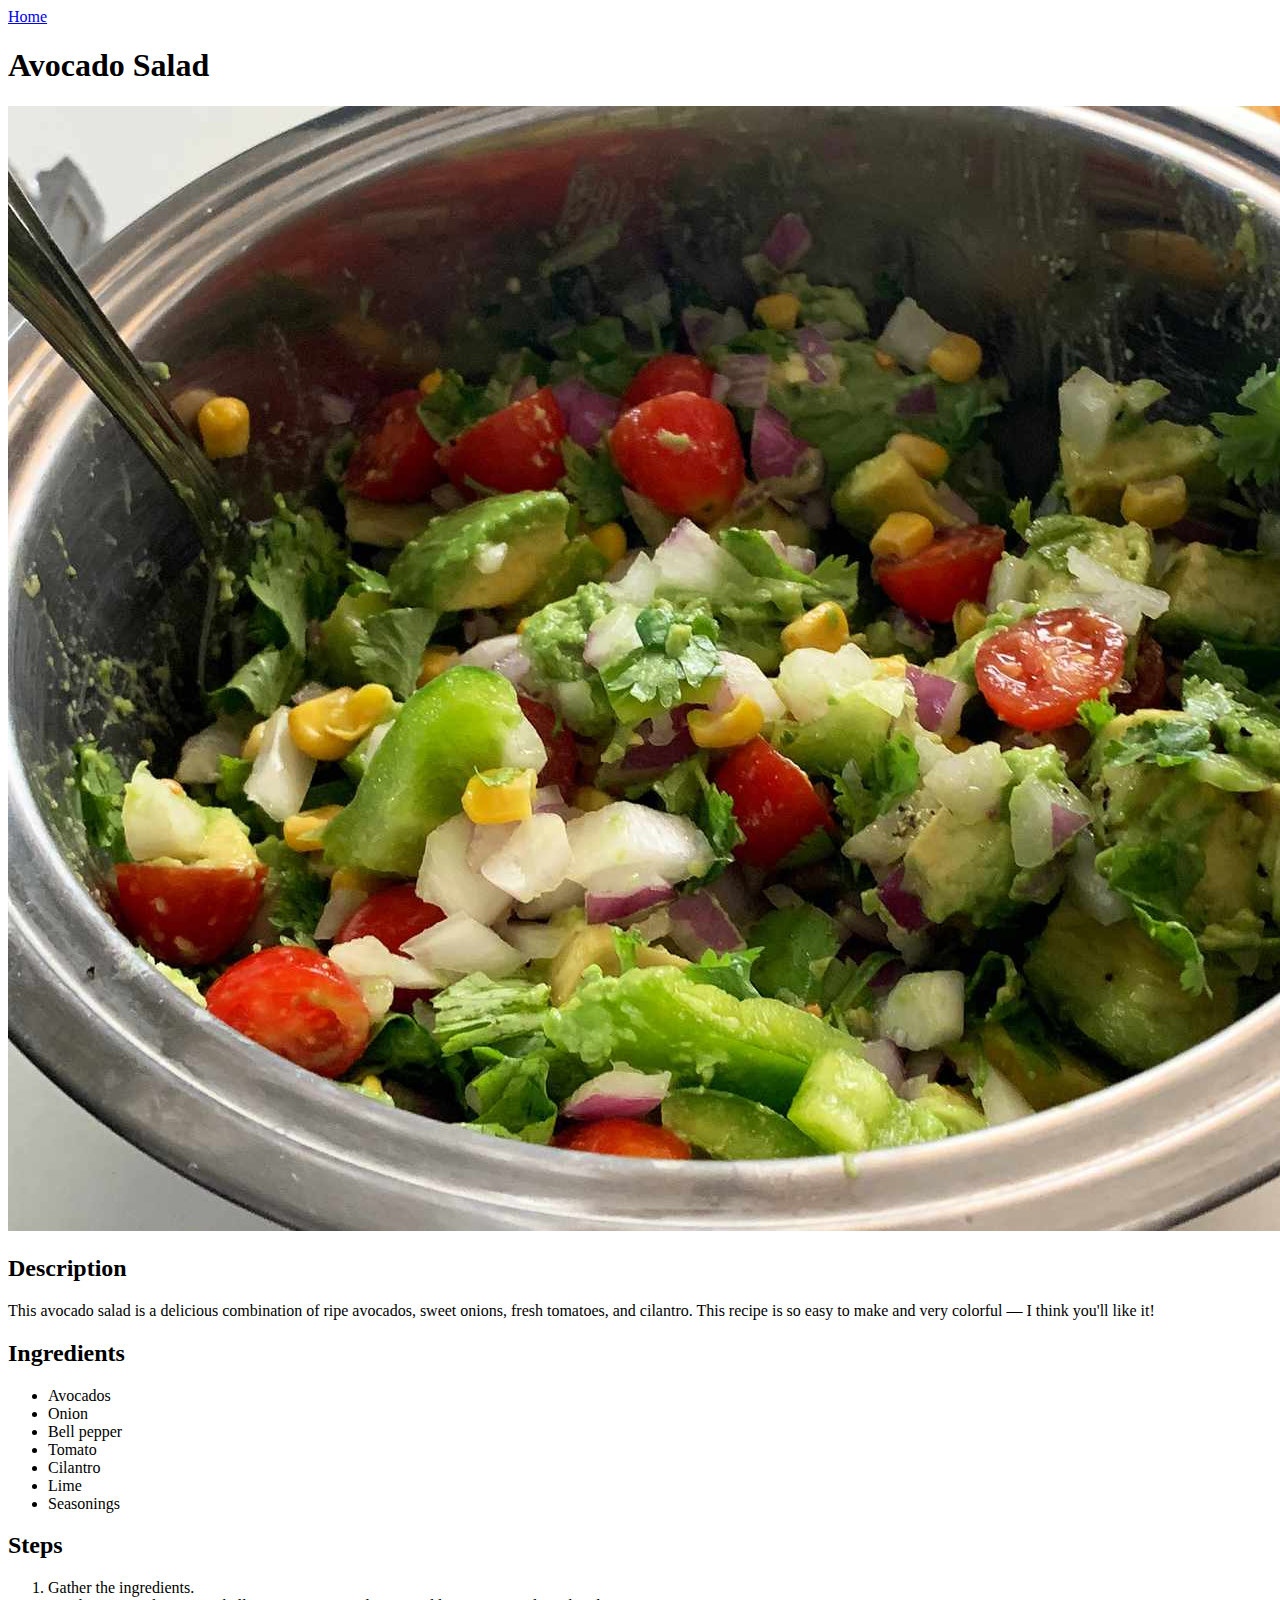
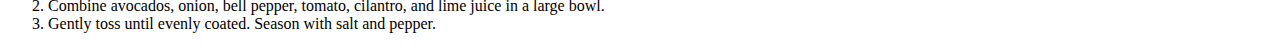
==== recipes/avocado-salad.html @ 87d26dbb "Create files with another recipes" ====
<!DOCTYPE html>
<html>
    <head>
        <meta charset="UTF-8">
        <title>Odin Recipes - Avocado Salad</title>
    </head>
    <body>
        <a href="../index.html">Home</a>

        <h1>Avocado Salad</h1>
        <img src="../images/avocado-salad.jpg" alt="Avocado salad">

        <h2>Description</h2>
        <p>
            This avocado salad is a delicious combination of ripe avocados, sweet onions, fresh tomatoes, and cilantro.
            This recipe is so easy to make and very colorful — I think you'll like it!
        </p>

        <h2>Ingredients</h2>
        <ul>
            <li>Avocados</li>
            <li>Onion</li>
            <li>Bell pepper</li>
            <li>Tomato</li>
            <li>Cilantro</li>
            <li>Lime</li>
            <li>Seasonings</li>
        </ul>

        <h2>Steps</h2>
        <ol>
            <li>Gather the ingredients.</li>
            <li>Combine avocados, onion, bell pepper, tomato, cilantro, and lime juice in a large bowl.</li>
            <li>Gently toss until evenly coated. Season with salt and pepper.</li>
        </ol>
    </body>
</html>
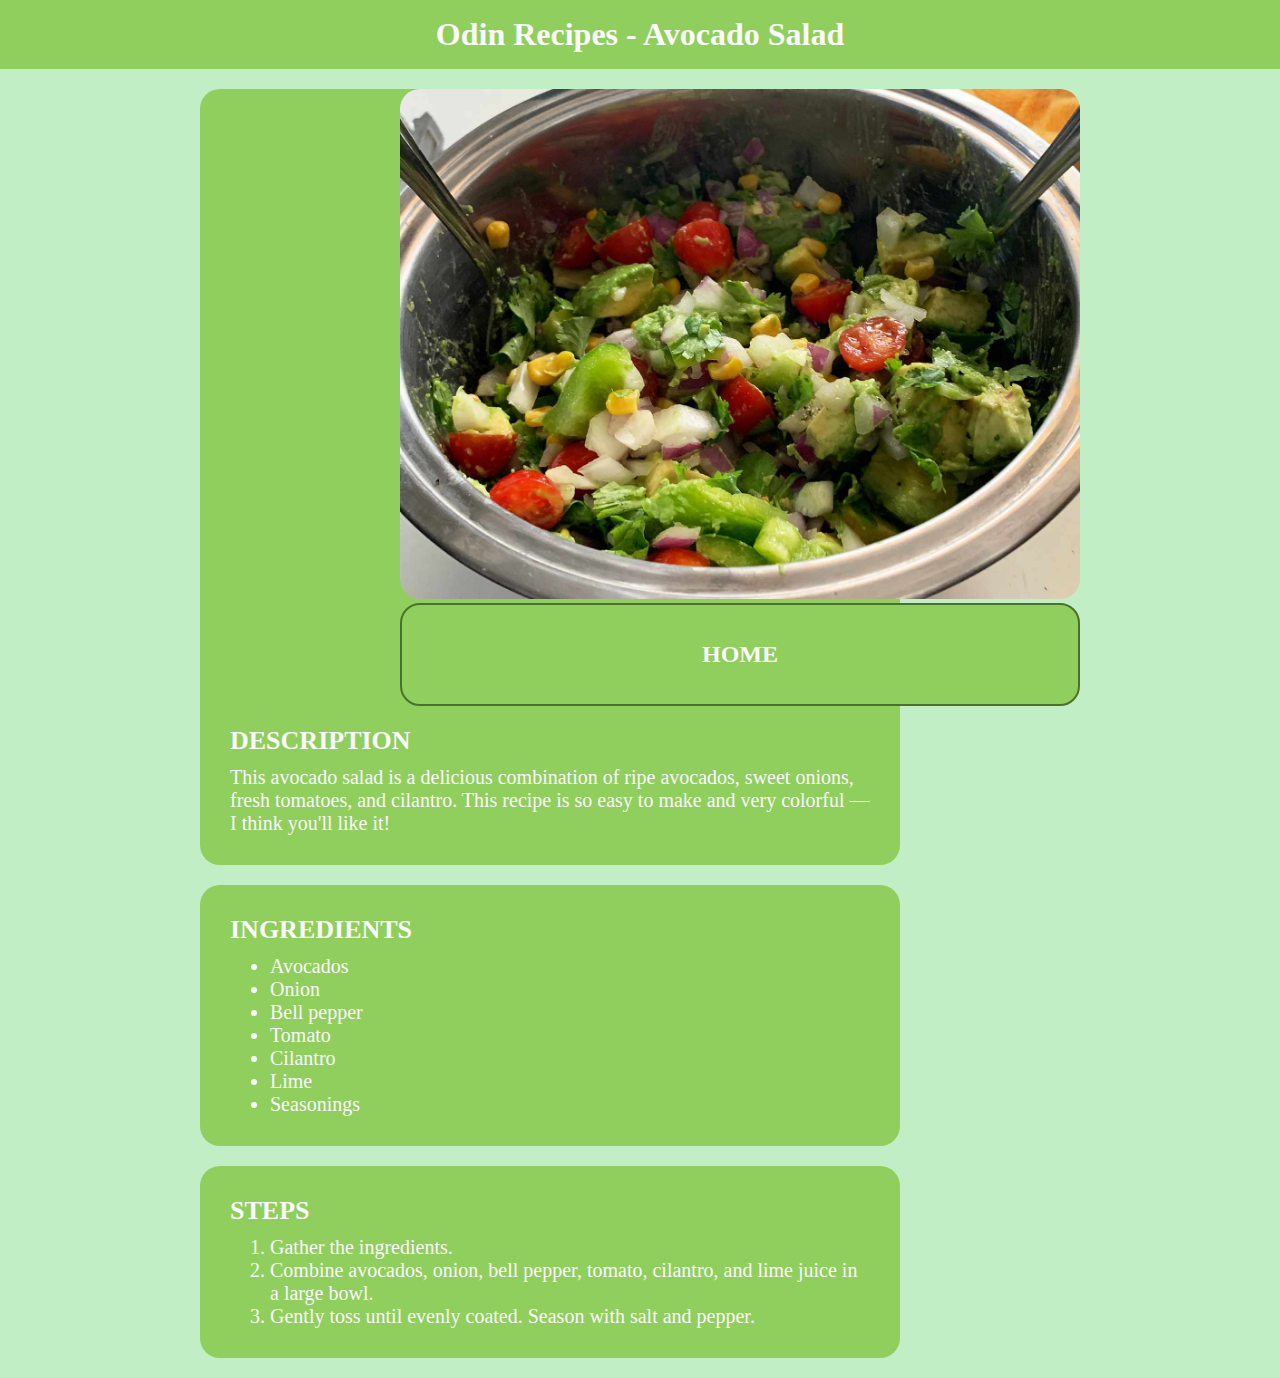
==== commit accc7a4b: "Add classes and change layout" ====
--- a/recipes/avocado-salad.html
+++ b/recipes/avocado-salad.html
@@ -1,37 +1,48 @@
 <!DOCTYPE html>
 <html>
-    <head>
-        <meta charset="UTF-8">
-        <title>Odin Recipes - Avocado Salad</title>
-    </head>
-    <body>
+  <head>
+    <meta charset="UTF-8" />
+    <title>Odin Recipes - Avocado Salad</title>
+    <link rel="stylesheet" href="../style.css" />
+  </head>
+  <body>
+    <h1 class="title-bar">Odin Recipes - Avocado Salad</h1>
+    
+    <div class="right-container">
+        <img src="../images/avocado-salad.jpg" alt="Avocado salad" />
         <a href="../index.html">Home</a>
+    </div>
 
-        <h1>Avocado Salad</h1>
-        <img src="../images/avocado-salad.jpg" alt="Avocado salad">
-
-        <h2>Description</h2>
-        <p>
-            This avocado salad is a delicious combination of ripe avocados, sweet onions, fresh tomatoes, and cilantro.
-            This recipe is so easy to make and very colorful — I think you'll like it!
-        </p>
-
-        <h2>Ingredients</h2>
-        <ul>
-            <li>Avocados</li>
-            <li>Onion</li>
-            <li>Bell pepper</li>
-            <li>Tomato</li>
-            <li>Cilantro</li>
-            <li>Lime</li>
-            <li>Seasonings</li>
-        </ul>
-
-        <h2>Steps</h2>
-        <ol>
-            <li>Gather the ingredients.</li>
-            <li>Combine avocados, onion, bell pepper, tomato, cilantro, and lime juice in a large bowl.</li>
-            <li>Gently toss until evenly coated. Season with salt and pepper.</li>
-        </ol>
-    </body>
-</html>+    <div class="container">
+      <h2>Description</h2>
+      <p>
+        This avocado salad is a delicious combination of ripe avocados, sweet
+        onions, fresh tomatoes, and cilantro. This recipe is so easy to make and
+        very colorful — I think you'll like it!
+      </p>
+    </div>
+    <div class="container">
+      <h2>Ingredients</h2>
+      <ul>
+        <li>Avocados</li>
+        <li>Onion</li>
+        <li>Bell pepper</li>
+        <li>Tomato</li>
+        <li>Cilantro</li>
+        <li>Lime</li>
+        <li>Seasonings</li>
+      </ul>
+    </div>
+    <div class="container">
+      <h2>Steps</h2>
+      <ol>
+        <li>Gather the ingredients.</li>
+        <li>
+          Combine avocados, onion, bell pepper, tomato, cilantro, and lime juice
+          in a large bowl.
+        </li>
+        <li>Gently toss until evenly coated. Season with salt and pepper.</li>
+      </ol>
+    </div>
+  </body>
+</html>
--- a/style.css
+++ b/style.css
@@ -0,0 +1,93 @@
+* {
+    box-sizing: border-box;
+    margin: 0;
+}
+
+body {
+    background-color: rgb(193, 238, 197);
+}
+
+.title-bar {
+    background-color: rgb(144, 206, 93);
+    text-align: center;
+    padding: 0.5em;
+    color: #FAFAFA;
+}
+
+.links {
+    list-style-type: none;
+    width: 1200px;
+    margin: 10% auto;
+    text-align: center;
+}
+
+.link {
+    display: inline-block;
+    border: 2px solid rgb(75, 114, 44);
+    border-radius: 20px;
+    padding: 1em;
+    margin: 10px;
+    width: 350px;
+    text-align: center;
+    background-color: rgb(144, 206, 93);
+    transition: 0.3s;
+}
+
+.link a {
+    text-decoration: none;
+    color: #FAFAFA;
+    font-size: 1.5em;
+    font-weight: bold;
+
+}
+
+.link:hover {
+    background-color: rgb(75, 114, 44);
+}
+
+.right-container {
+    float: right;
+    margin: 20px 200px 20px 0px;
+}
+
+img {
+    border-radius: 20px;
+    width: 680px;
+    height: auto;
+}
+
+.right-container a {
+    display: block;
+    border: 2px solid rgb(75, 114, 44);
+    border-radius: 20px;
+    background-color: rgb(144, 206, 93);
+    text-transform: uppercase;
+    font-weight: bold;
+    text-decoration: none;
+    color: #FAFAFA;
+    text-align: center;
+    padding: 1.5em;
+    font-size: 1.5em;
+    transition: 0.3s;
+
+}
+
+.right-container a:hover {
+    background-color: rgb(75, 114, 44);
+}
+
+.container {
+    background-color: rgb(144, 206, 93);
+    border-radius: 20px;
+    width: 700px;
+    padding: 1.5em;
+    margin: 20px 0px 20px 200px;
+    color: #FAFAFA;
+    font-size: 20px;
+}
+
+h2 {
+    font-size: 26px;
+    text-transform: uppercase;
+    margin-bottom: 10px;
+}